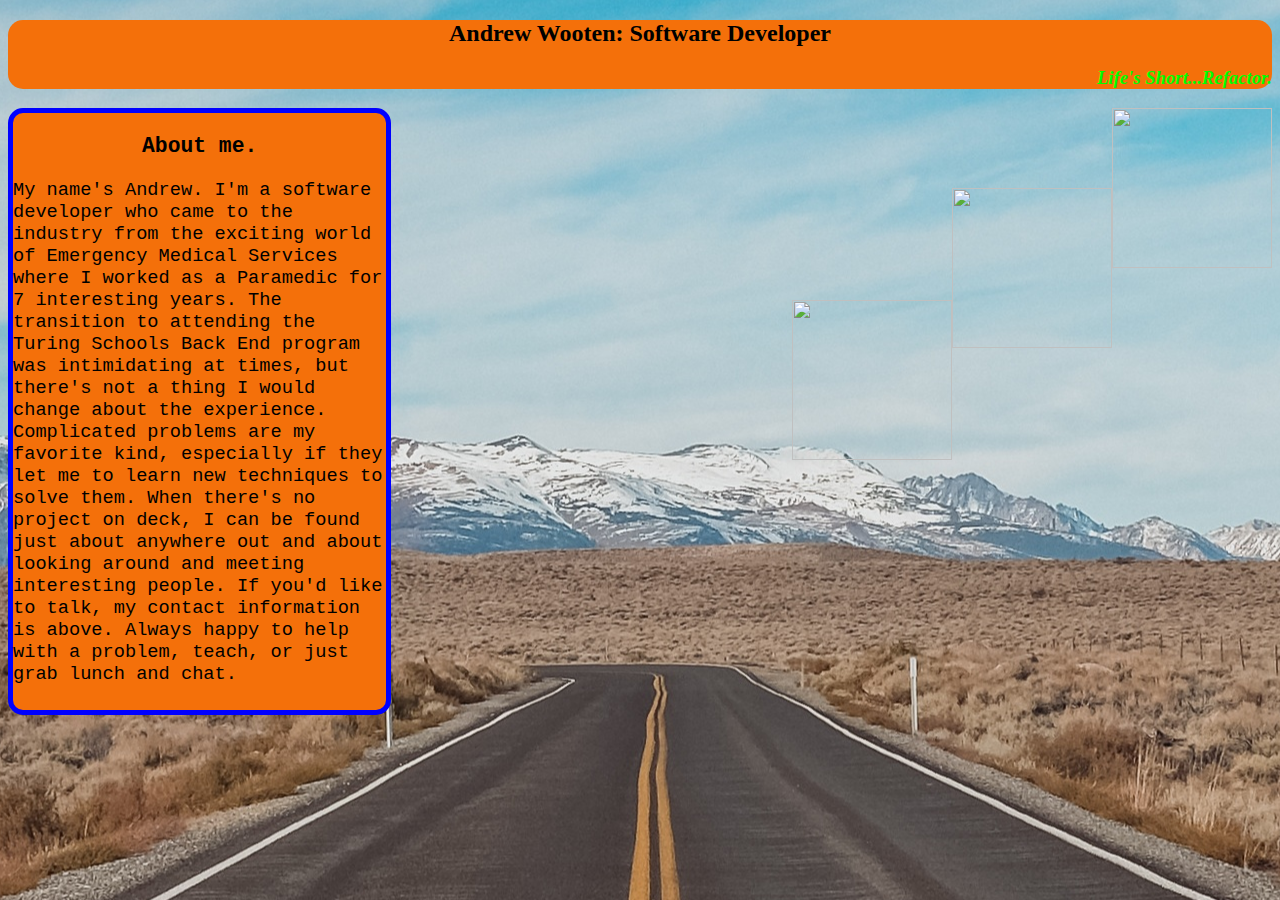
==== index.html @ 48bafbfd "Didn't notice the square surrounding the last picture" ====
<!DOCTYPE html>
<html>

  <title> Andrew Wooten: Pretty Neat Guy</title>
  <head> 
      <link rel="stylesheet" href="styles.css"/>
  </head>
  <body>
    <div id="headerbar"> 
      <div id ="holder">
        <h2 id="centerheader">Andrew Wooten: Software Developer<h2>
        <h3 id="rightheader"><em>Life's Short...Refactor.</em></h3>
      </div>
    </div>
    <div id="aboutme">
      <h3 id="title">About me.</h3>
        <p class="content">My name's Andrew. I'm a software developer who
           came to the industry from the exciting world of Emergency Medical
            Services where I worked as a Paramedic for 7 interesting years.
            The transition to attending the Turing Schools Back End program was
            intimidating at times, but there's not a thing I would change about
            the experience.

            Complicated problems are my favorite kind, especially if they let
            me to learn new techniques to solve them. When there's no project on
            deck, I can be found just about anywhere out and about looking around
            and meeting interesting people. If you'd like to talk, my contact
            information is above. Always happy to help with a problem, teach, or just
            grab lunch and chat.
        </p>
  </div>
  <div id="github">
      <a href="http://github.com/andrewdwooten">
        <img class="piclink" src="http://www.pymamba.com/assets/octocat.png"/>
      </a>
  </div>
  <div id="linkedin">
    <a href="http://www.linkedin.com/in/andrew-wooten/">
    <img class="piclink" src="http://cdn.mysitemyway.com/icons-watermarks/flat-circle-white-on-black/raphael/raphael_linkedin/raphael_linkedin_flat-circle-white-on-black_512x512.png"/>
    </a>
  </div>
  <div id="blog">
    <a href="blog link needed">
    <img class="piclink" src="http://cdn3.iconfinder.com/data/icons/communication/512/Blog_C-512.png"/>
    </a>
  </div>
  </body>
</html>
---- styles.css ----
#headerbar {
    background-color: #f4700a;
    border-radius: 15px; 
    position: relative;
    border-top-left-radius: 15px;
    border-top-right-radius: 15px;
}
#holder{
  padding: blue 10em;
}
#centerheader {
    color: black;
    font-style: Courier;
    text-align: center;
}
#rightheader {
    color: #00ff00;
    text-align: right;
}
#title{
  text-align: center;
  font-style: bold;
  font-size: 16pt;
}
#aboutme {
  border: blue solid 5px;
  font-family: Courier;
  font-size: 14pt;
  text-align: left;
  float: left;
  width: 20em;
  height: 32em;
  background-color: #f4700a;
  border-radius: 15px;
}
html {
  background:url(road.jpg) no-repeat center center fixed;
}
.piclink {
  width: 10em;
  height: 10em;
}
#github{
  float: right;
}
#linkedin{
  float: right;
  margin-top: 5em;
}
#blog {
  float: right;
  margin-top: 12em;
}
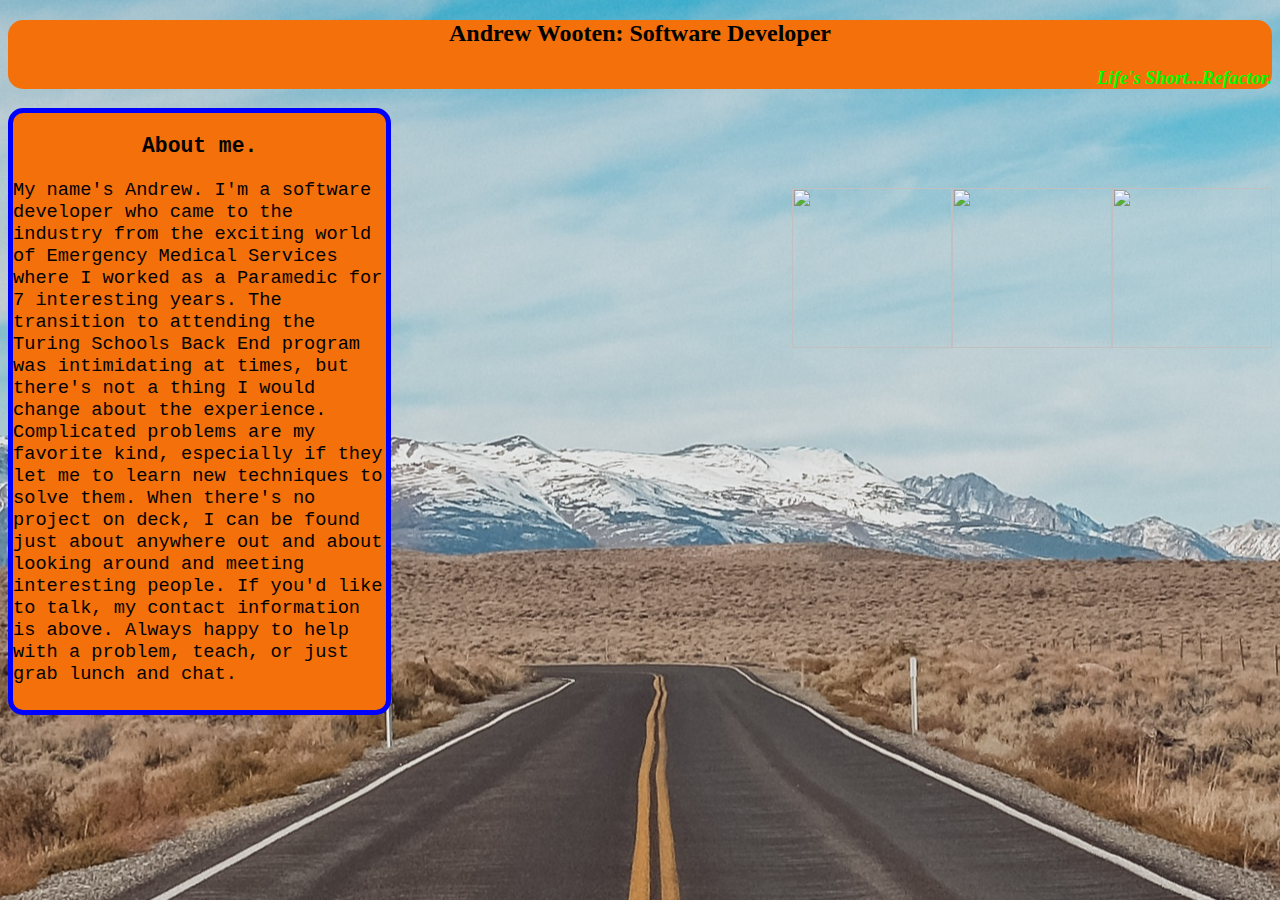
==== commit d13b335e: "Considering adding hover effects for links; built ids in for same.  Updated margin on github to matc" ====
--- a/index.html
+++ b/index.html
@@ -30,17 +30,17 @@
         </p>
   </div>
   <div id="github">
-      <a href="http://github.com/andrewdwooten">
+      <a id="githublink"href="http://github.com/andrewdwooten">
         <img class="piclink" src="http://www.pymamba.com/assets/octocat.png"/>
       </a>
   </div>
   <div id="linkedin">
-    <a href="http://www.linkedin.com/in/andrew-wooten/">
+    <a id="linkedinlink"href="http://www.linkedin.com/in/andrew-wooten/">
     <img class="piclink" src="http://cdn.mysitemyway.com/icons-watermarks/flat-circle-white-on-black/raphael/raphael_linkedin/raphael_linkedin_flat-circle-white-on-black_512x512.png"/>
     </a>
   </div>
   <div id="blog">
-    <a href="blog link needed">
+    <a id="bloglink"href="blog link needed">
     <img class="piclink" src="http://cdn3.iconfinder.com/data/icons/communication/512/Blog_C-512.png"/>
     </a>
   </div>
--- a/styles.css
+++ b/styles.css
@@ -42,6 +42,7 @@
 }
 #github{
   float: right;
+  margin-top: 5em;
 }
 #linkedin{
   float: right;
@@ -49,5 +50,5 @@
 }
 #blog {
   float: right;
-  margin-top: 12em;
+  margin-top: 5em;
 }
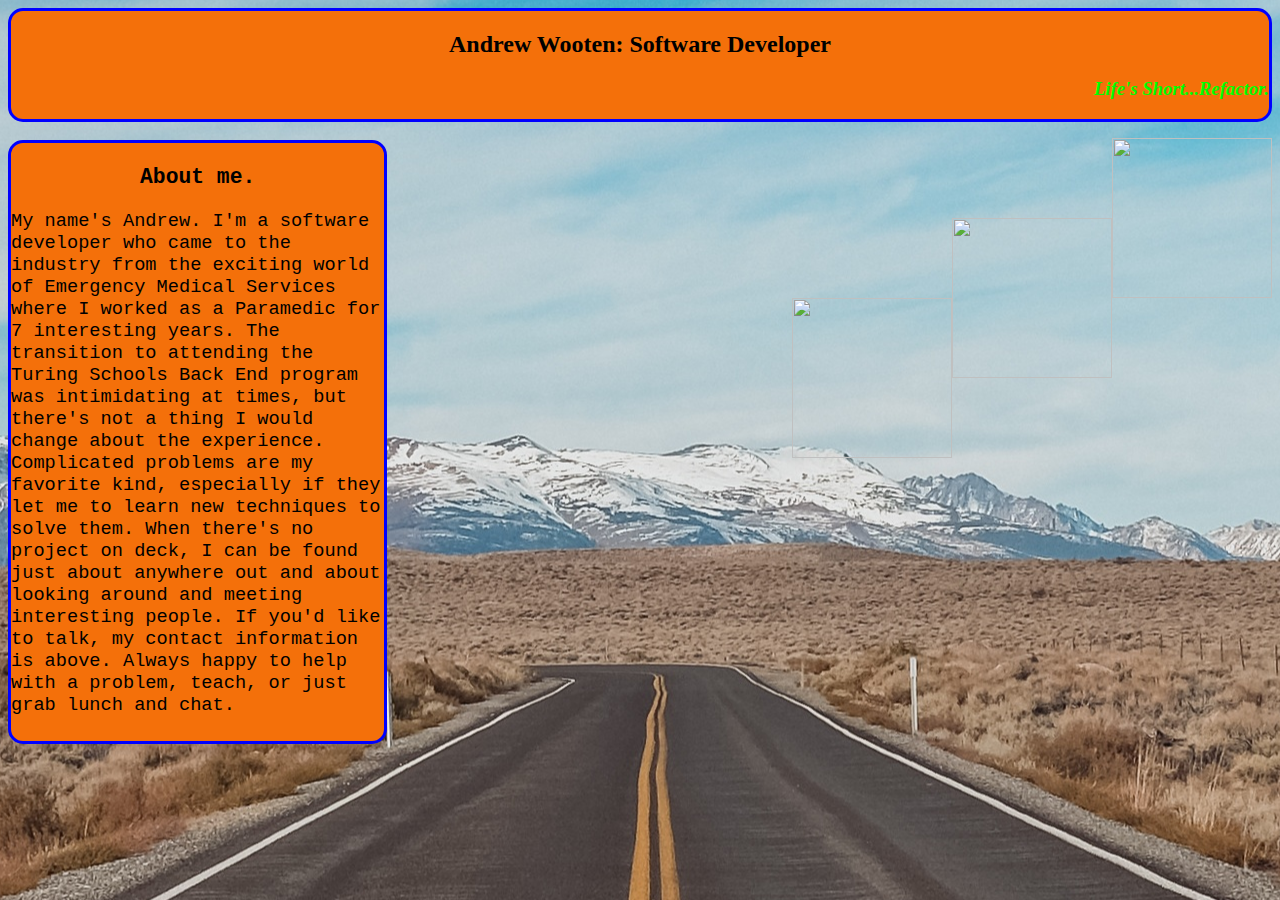
==== commit 2f08a8a1: "Created blog.html file and updated link in index to same" ====
--- a/index.html
+++ b/index.html
@@ -40,7 +40,7 @@
     </a>
   </div>
   <div id="blog">
-    <a id="bloglink"href="blog link needed">
+    <a id="bloglink"href="blog.html">
     <img class="piclink" src="http://cdn3.iconfinder.com/data/icons/communication/512/Blog_C-512.png"/>
     </a>
   </div>
--- a/styles.css
+++ b/styles.css
@@ -4,6 +4,7 @@
     position: relative;
     border-top-left-radius: 15px;
     border-top-right-radius: 15px;
+    border: blue solid 3px;
 }
 #holder{
   padding: blue 10em;
@@ -23,7 +24,7 @@
   font-size: 16pt;
 }
 #aboutme {
-  border: blue solid 5px;
+  border: blue solid 3px;
   font-family: Courier;
   font-size: 14pt;
   text-align: left;
@@ -32,6 +33,7 @@
   height: 32em;
   background-color: #f4700a;
   border-radius: 15px;
+  margin-top: 1em;
 }
 html {
   background:url(road.jpg) no-repeat center center fixed;
@@ -42,13 +44,14 @@
 }
 #github{
   float: right;
-  margin-top: 5em;
+  margin-top: 1em;
 }
 #linkedin{
   float: right;
-  margin-top: 5em;
+  margin-top: 6em;
 }
 #blog {
   float: right;
-  margin-top: 5em;
+  margin-top: 11em;
+  
 }
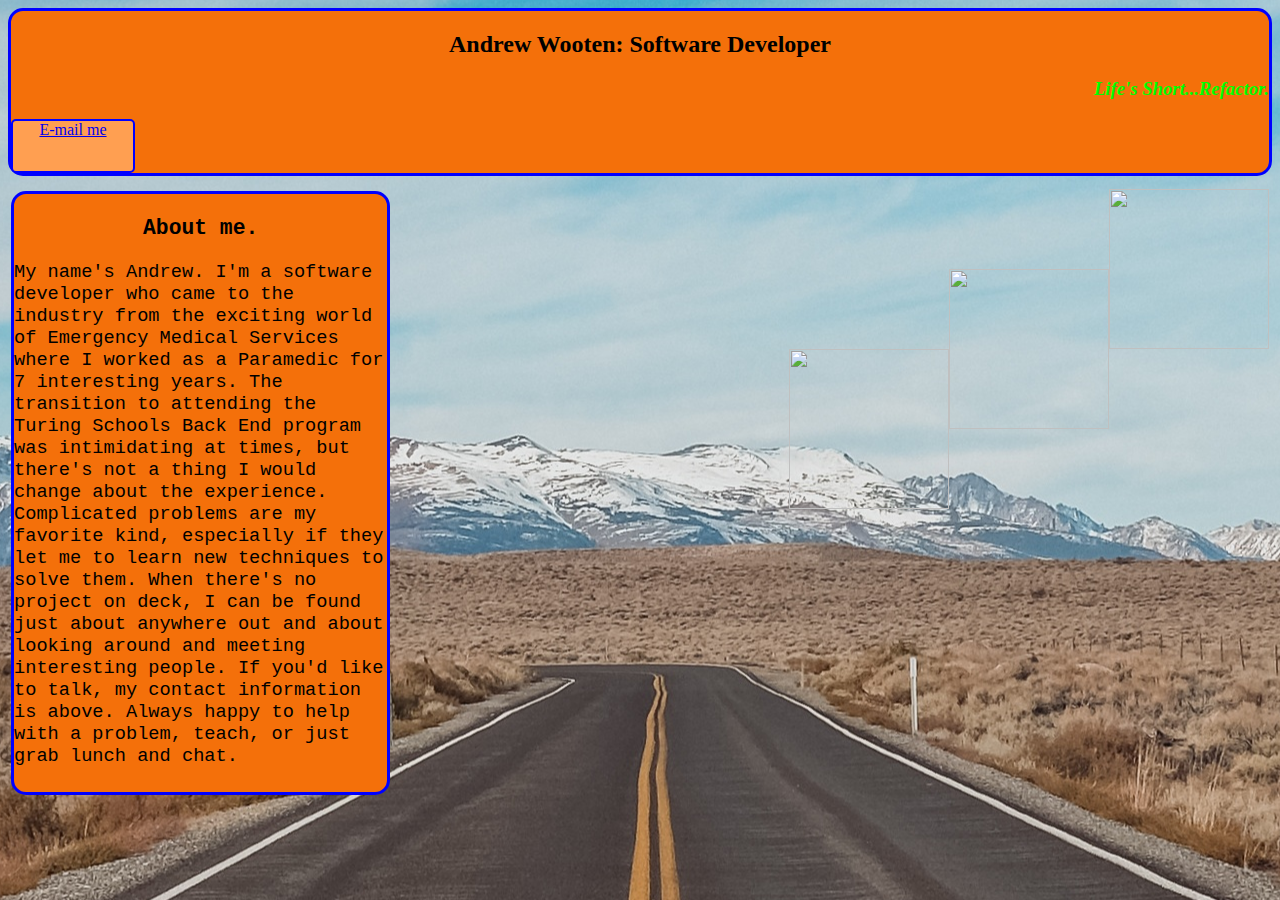
==== commit 838d8cc1: "Saved changes in index file.  Added e-mail button to index." ====
--- a/index.html
+++ b/index.html
@@ -10,6 +10,8 @@
       <div id ="holder">
         <h2 id="centerheader">Andrew Wooten: Software Developer<h2>
         <h3 id="rightheader"><em>Life's Short...Refactor.</em></h3>
+        <div id="email">
+          <a href="mailto:andrewdwooten@icloud.com">E-mail me</a>
       </div>
     </div>
     <div id="aboutme">
--- a/styles.css
+++ b/styles.css
@@ -53,5 +53,24 @@
 #blog {
   float: right;
   margin-top: 11em;
-  
 }
+#blogpost {
+  border: blue solid 3px;
+  font-family: Courier;
+  font-size: 12pt;
+  text-align: left;
+  float: left;
+  width: 50em;
+  height: 65em;
+  background-color: #f4700a;
+  border-radius: 15px;
+  margin-top: 1em;
+}
+#email{
+  border-radius: 5px;
+	border: 2px solid blue;
+	background-color: #ff9f51;
+	height: 50px;
+	width: 120px;
+	text-align: center;
+}
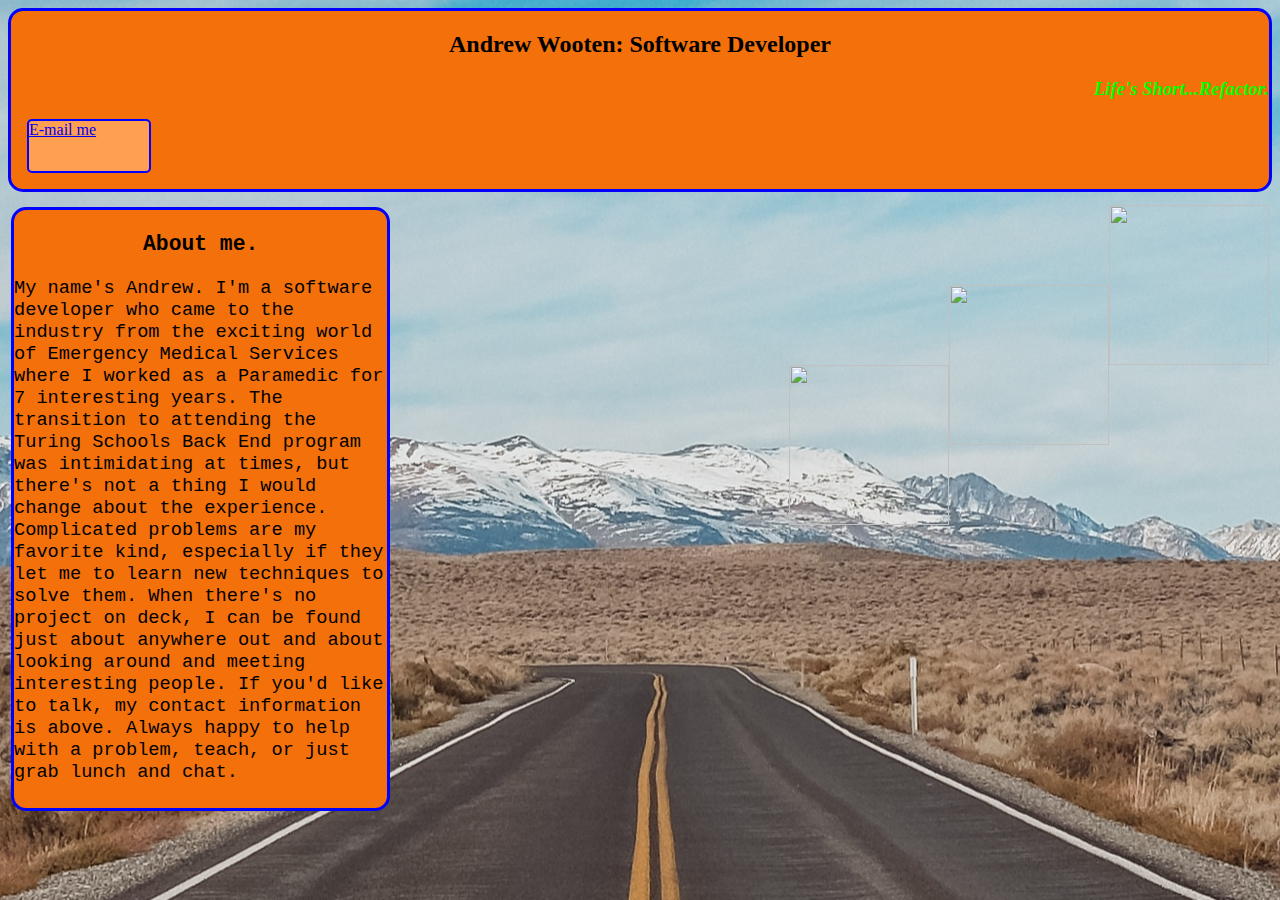
==== commit 5b349158: "Added margins to e-mail button to keep it off the edge of the headerbar box.  Took text decorations " ====
--- a/index.html
+++ b/index.html
@@ -11,7 +11,7 @@
         <h2 id="centerheader">Andrew Wooten: Software Developer<h2>
         <h3 id="rightheader"><em>Life's Short...Refactor.</em></h3>
         <div id="email">
-          <a href="mailto:andrewdwooten@icloud.com">E-mail me</a>
+          <a id="emailink" href="mailto:andrewdwooten@icloud.com">E-mail me</a>
       </div>
     </div>
     <div id="aboutme">
--- a/styles.css
+++ b/styles.css
@@ -72,5 +72,11 @@
 	background-color: #ff9f51;
 	height: 50px;
 	width: 120px;
-	text-align: center;
+	text-align: cen;
+  margin-left: 1em;
+  margin-bottom: 1em;
 }
+#emaillink{
+  text-decoration: none;
+  font-family: Courier;
+}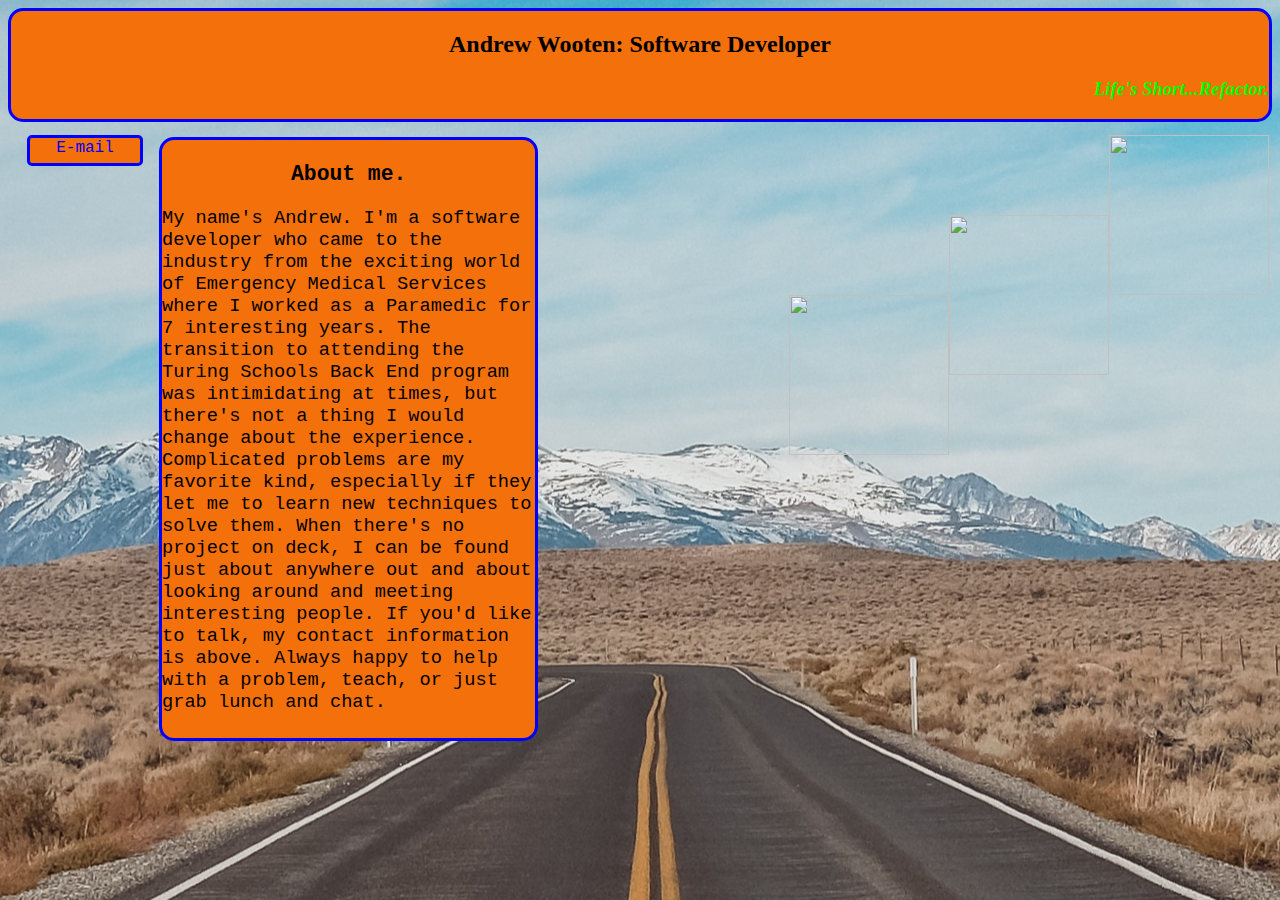
==== commit 2422c163: "Changed e-mail link text to just 'E-mail'.  Decreased size fo e-mail link box to fit text more close" ====
--- a/index.html
+++ b/index.html
@@ -11,7 +11,7 @@
         <h2 id="centerheader">Andrew Wooten: Software Developer<h2>
         <h3 id="rightheader"><em>Life's Short...Refactor.</em></h3>
         <div id="email">
-          <a id="emailink" href="mailto:andrewdwooten@icloud.com">E-mail me</a>
+          <a id="emailink" href="mailto:andrewdwooten@icloud.com">E-mail</a>
       </div>
     </div>
     <div id="aboutme">
--- a/styles.css
+++ b/styles.css
@@ -68,15 +68,19 @@
 }
 #email{
   border-radius: 5px;
-	border: 2px solid blue;
-	background-color: #ff9f51;
-	height: 50px;
-	width: 120px;
-	text-align: cen;
+	border: 3px solid blue;
+	background-color: #f4700a;
+	height: 25px;
+	width: 110px;
+	text-align: center;
   margin-left: 1em;
   margin-bottom: 1em;
+  margin-right: 1em;
+  margin-top: 1em;
+  float: left;
 }
-#emaillink{
+#emailink{
   text-decoration: none;
   font-family: Courier;
+  text-align: center;
 }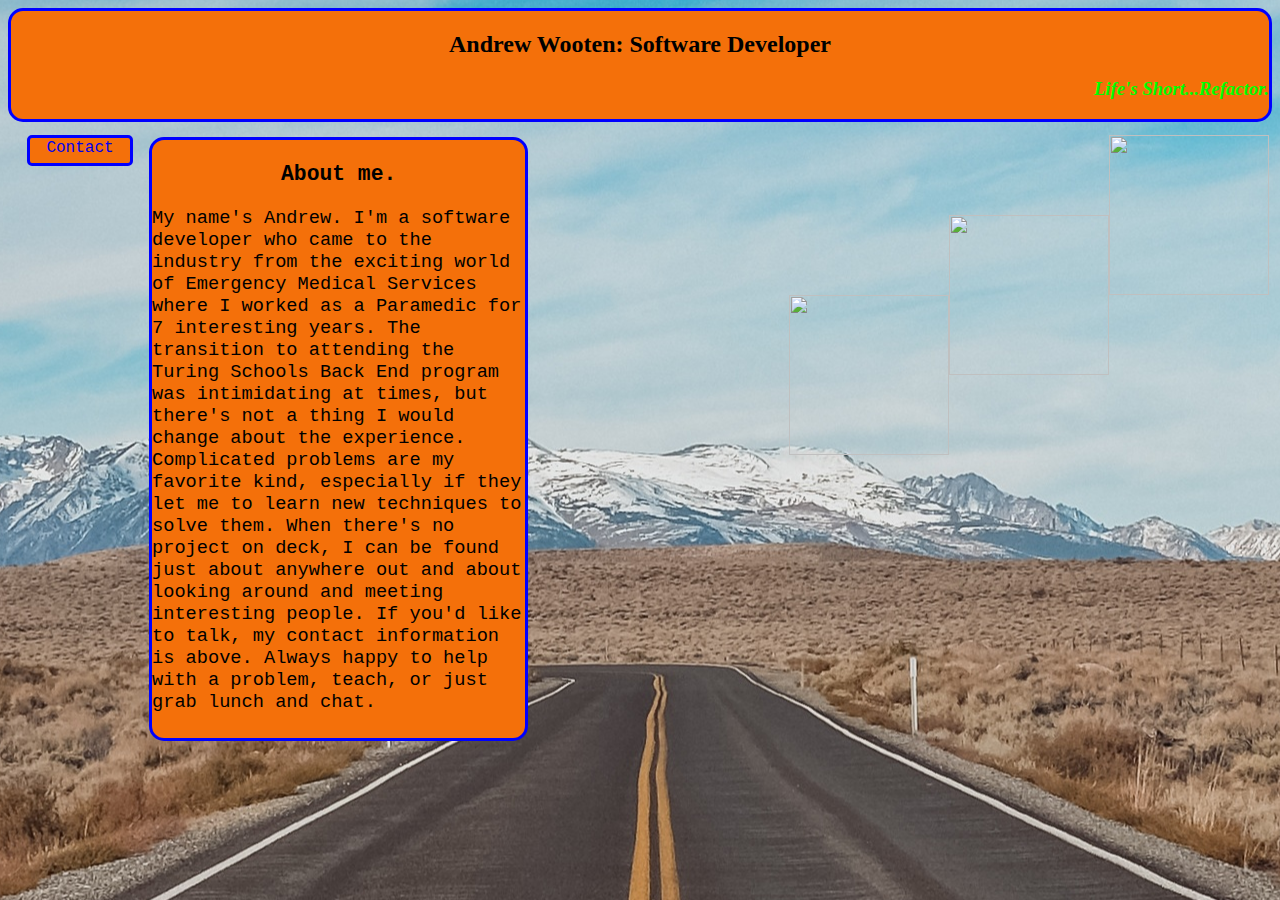
==== commit 7d05253a: "Changed e-mail link text to be 'Contact'.  Decreased width of box to 100px instead of 110px" ====
--- a/index.html
+++ b/index.html
@@ -11,7 +11,7 @@
         <h2 id="centerheader">Andrew Wooten: Software Developer<h2>
         <h3 id="rightheader"><em>Life's Short...Refactor.</em></h3>
         <div id="email">
-          <a id="emailink" href="mailto:andrewdwooten@icloud.com">E-mail</a>
+          <a id="emailink" href="mailto:andrewdwooten@icloud.com">Contact</a>
       </div>
     </div>
     <div id="aboutme">
--- a/styles.css
+++ b/styles.css
@@ -71,7 +71,7 @@
 	border: 3px solid blue;
 	background-color: #f4700a;
 	height: 25px;
-	width: 110px;
+	width: 100px;
 	text-align: center;
   margin-left: 1em;
   margin-bottom: 1em;
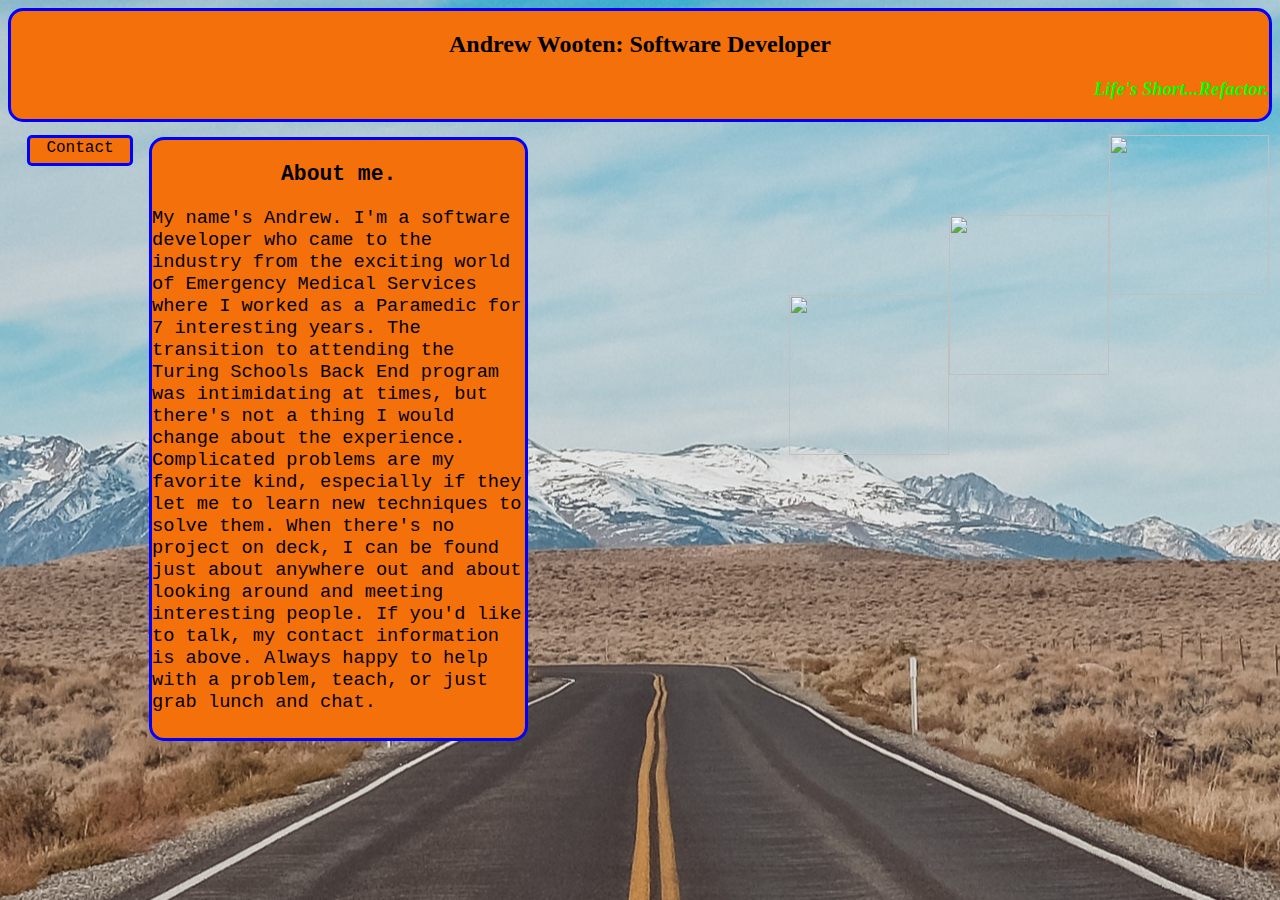
==== commit 93386273: "Add blog post and animated buttons" ====
--- a/index.html
+++ b/index.html
@@ -2,16 +2,18 @@
 <html>
 
   <title> Andrew Wooten: Pretty Neat Guy</title>
-  <head> 
+  <head>
+    <link rel="stylesheet" href="https://cdnjs.cloudflare.com/ajax/libs/animate.css/3.5.2/animate.min.css"/>
       <link rel="stylesheet" href="styles.css"/>
+      <link rel="stylesheet" href="animate.min.css"/>
   </head>
   <body>
-    <div id="headerbar"> 
+    <div id="headerbar">
       <div id ="holder">
         <h2 id="centerheader">Andrew Wooten: Software Developer<h2>
         <h3 id="rightheader"><em>Life's Short...Refactor.</em></h3>
-        <div id="email">
-          <a id="emailink" href="mailto:andrewdwooten@icloud.com">Contact</a>
+        <div class="animated rollIn"id="email">
+          <a  id="emailink" href="mailto:andrewdwooten@icloud.com">Contact</a>
       </div>
     </div>
     <div id="aboutme">
@@ -31,20 +33,20 @@
             grab lunch and chat.
         </p>
   </div>
-  <div id="github">
-      <a id="githublink"href="http://github.com/andrewdwooten">
+  <div class="animated infinite pulse" id="github">
+      <a id="githublink" href="http://github.com/andrewdwooten">
         <img class="piclink" src="http://www.pymamba.com/assets/octocat.png"/>
       </a>
   </div>
-  <div id="linkedin">
+  <div class="animated infinite pulse" id="linkedin">
     <a id="linkedinlink"href="http://www.linkedin.com/in/andrew-wooten/">
     <img class="piclink" src="http://cdn.mysitemyway.com/icons-watermarks/flat-circle-white-on-black/raphael/raphael_linkedin/raphael_linkedin_flat-circle-white-on-black_512x512.png"/>
     </a>
   </div>
-  <div id="blog">
+  <div class="bounceInLeft" id="blog">
     <a id="bloglink"href="blog.html">
     <img class="piclink" src="http://cdn3.iconfinder.com/data/icons/communication/512/Blog_C-512.png"/>
     </a>
   </div>
   </body>
-</html>+</html>
--- a/styles.css
+++ b/styles.css
@@ -1,6 +1,6 @@
 #headerbar {
     background-color: #f4700a;
-    border-radius: 15px; 
+    border-radius: 15px;
     position: relative;
     border-top-left-radius: 15px;
     border-top-right-radius: 15px;
@@ -61,7 +61,7 @@
   text-align: left;
   float: left;
   width: 50em;
-  height: 65em;
+  height: 150em;
   background-color: #f4700a;
   border-radius: 15px;
   margin-top: 1em;
@@ -83,4 +83,5 @@
   text-decoration: none;
   font-family: Courier;
   text-align: center;
-}+  color: black;
+}
